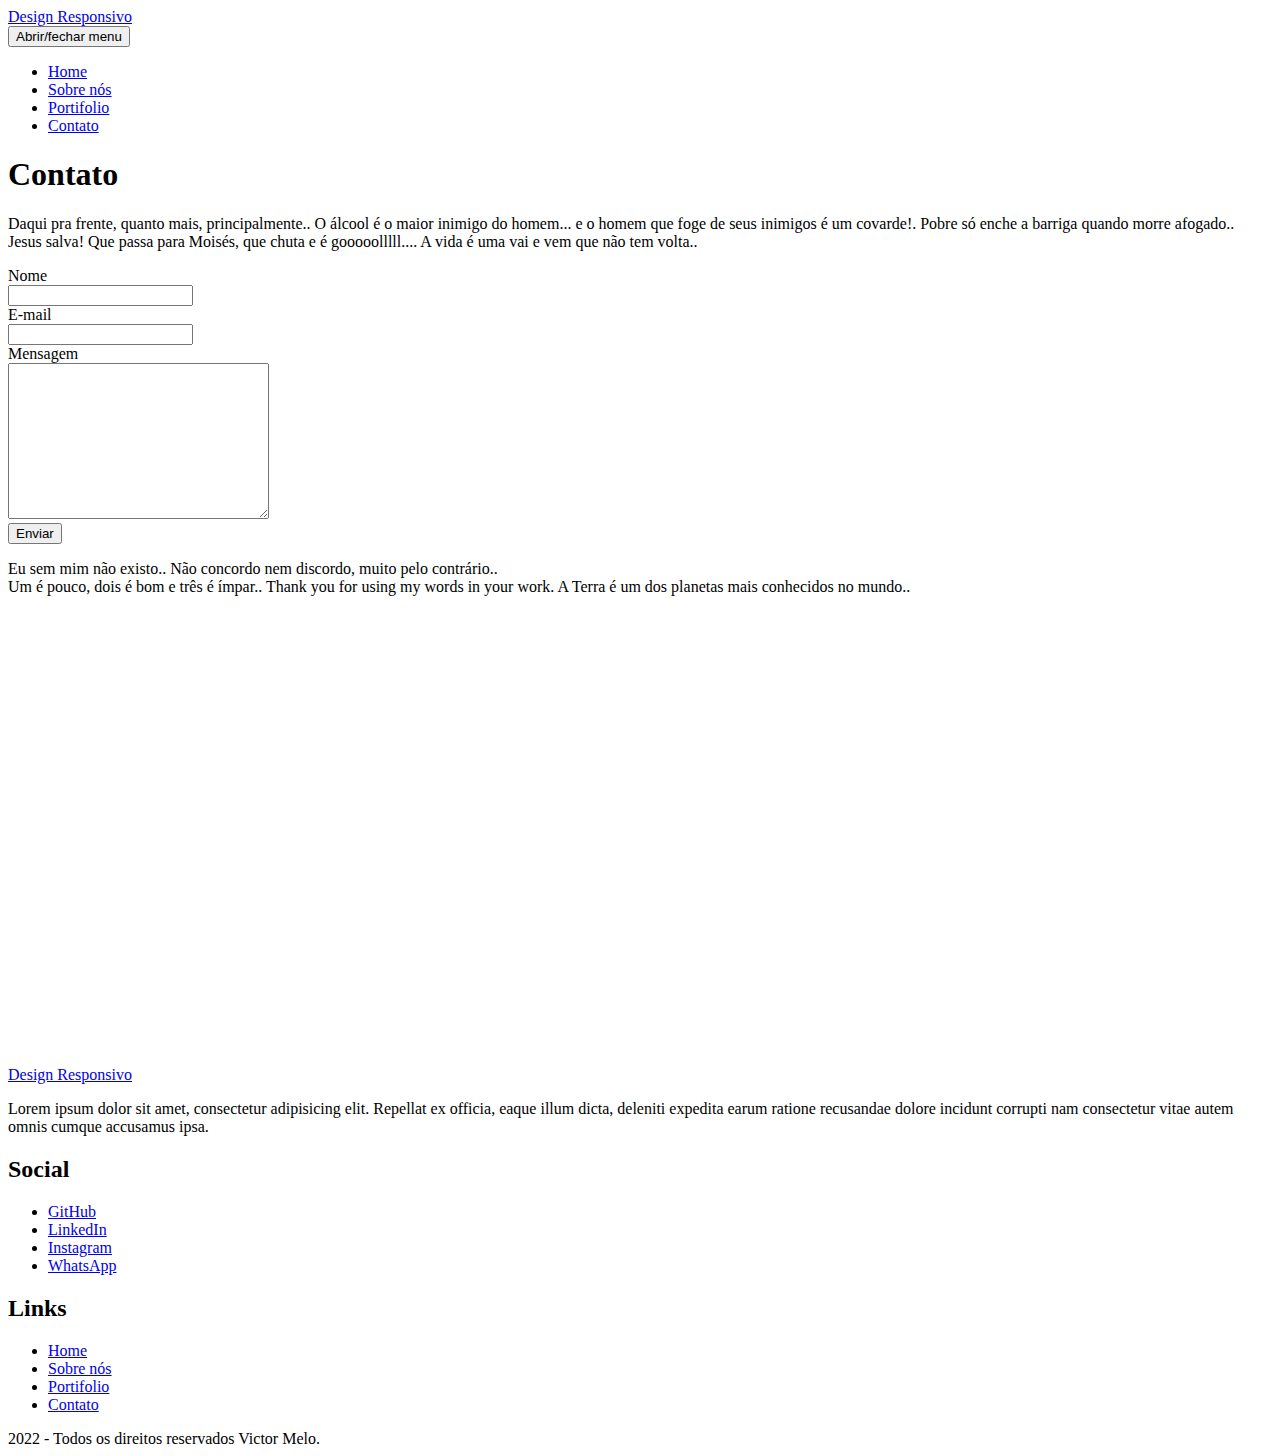
==== contato.html @ d9b2d0a3 "Create contato.html" ====
<!DOCTYPE html>
<html lang="pt-BR">
<head>
    <meta charset="UTF-8">
    <meta http-equiv="X-UA-Compatible" content="IE=edge">
    <meta name="viewport" content="width=device-width, initial-scale=1.0">
    <title>Design Responsivo</title>
</head>
<body>
    <header>
        <a href="index.html">Design Responsivo</a>
        <nav>
            <button>Abrir/fechar menu</button>
            <ul>
                <li> <a href="index.html">Home</a></li>
                <li><a href="sobre.html">Sobre nós</a></li>
                <li><a href="portifolio.html">Portifolio</a></li>
                <li><a href="contato.html">Contato</a></li>
            </ul>
        </nav>
    </header>
    <main>
        <header>
            <h1>Contato</h1>
        </header>
        <section>
            <p>Daqui pra frente, quanto mais, principalmente.. O álcool é o maior inimigo do homem... e o homem que foge de seus inimigos é um covarde!. Pobre só enche a barriga quando morre afogado.. Jesus salva! Que passa para Moisés, que chuta e é gooooolllll.... A vida é uma vai e vem que não tem volta..</p>
            <form action="#">
                <div>
                    <label for="nome">Nome</label><br>
                    <input id="nome" type="text" name="nome">
                </div>
                <div>
                    <label for="email">E-mail</label><br>
                    <input id="email" type="email" name="E-mail">
                </div>
                <div>
                    <label for="mensagem">Mensagem</label><br>
                    <textarea name="mensagem" id="mensagem" cols="30" rows="10"></textarea>
                </div>
                <input type="submit" value="Enviar">
            </form>
            <p>
                Eu sem mim não existo.. Não concordo nem discordo, muito pelo contrário..<br>
                Um é pouco, dois é bom e três é ímpar.. Thank you for using my words in your work. A Terra é um dos planetas mais conhecidos no mundo..
            </p>
            <div>
                <iframe src="https://www.google.com/maps/embed?pb=!1m18!1m12!1m3!1d3667.5696713325046!2d-45.883736949034684!3d-23.185901053645665!2m3!1f0!2f0!3f0!3m2!1i1024!2i768!4f13.1!3m3!1m2!1s0x94cc4a3ea75d32cf%3A0x7a91329d831c2c18!2sR.%20Cel.%20Moraes%20-%20Centro%2C%20S%C3%A3o%20Jos%C3%A9%20dos%20Campos%20-%20SP%2C%2012209-550!5e0!3m2!1spt-BR!2sbr!4v1669556578916!5m2!1spt-BR!2sbr" width="600" height="450" style="border:0;" allowfullscreen="" loading="lazy" referrerpolicy="no-referrer-when-downgrade"></iframe>
            </div>
        </section>
    </main>
    <footer>
        <div>
            <div>
                <a href="index.html">Design Responsivo</a>
                <p>Lorem ipsum dolor sit amet, consectetur adipisicing elit. Repellat ex officia, eaque illum dicta, deleniti expedita earum ratione recusandae dolore incidunt corrupti nam consectetur vitae autem omnis cumque accusamus ipsa.</p>
            </div>
            <div>
                <h2>Social</h2>
                <ul>
                    <li><a href="https://github.com/" target="_blank">GitHub</a></li>
                    <li><a href="https://www.linkedin.com/in/victormelodesenvolvedor/" target="_blank">LinkedIn</a></li>
                    <li><a href="https://www.instagram.com/vettormelo_/" target="_blank">Instagram</a></li>
                    <li><a href="https://wa.me/5511955984209" target="_blank">WhatsApp</a></li>
                </ul>
            </div>
        </div>
        <div>
            <h2>Links</h2>
            <ul>
                <li>
                    <a href="index.html">Home</a>
                </li>
                <li>
                    <a href="sobre.html">Sobre nós</a>
                </li>
                <li>
                    <a href="portifolio.html">Portifolio</a>
                </li>
                <li>
                    <a href="contato.html">Contato</a>
                </li>
            </ul>
        </div>
        <div>
            2022 - Todos os direitos reservados Victor Melo.
        </div>
    </footer>
</body>
</html>
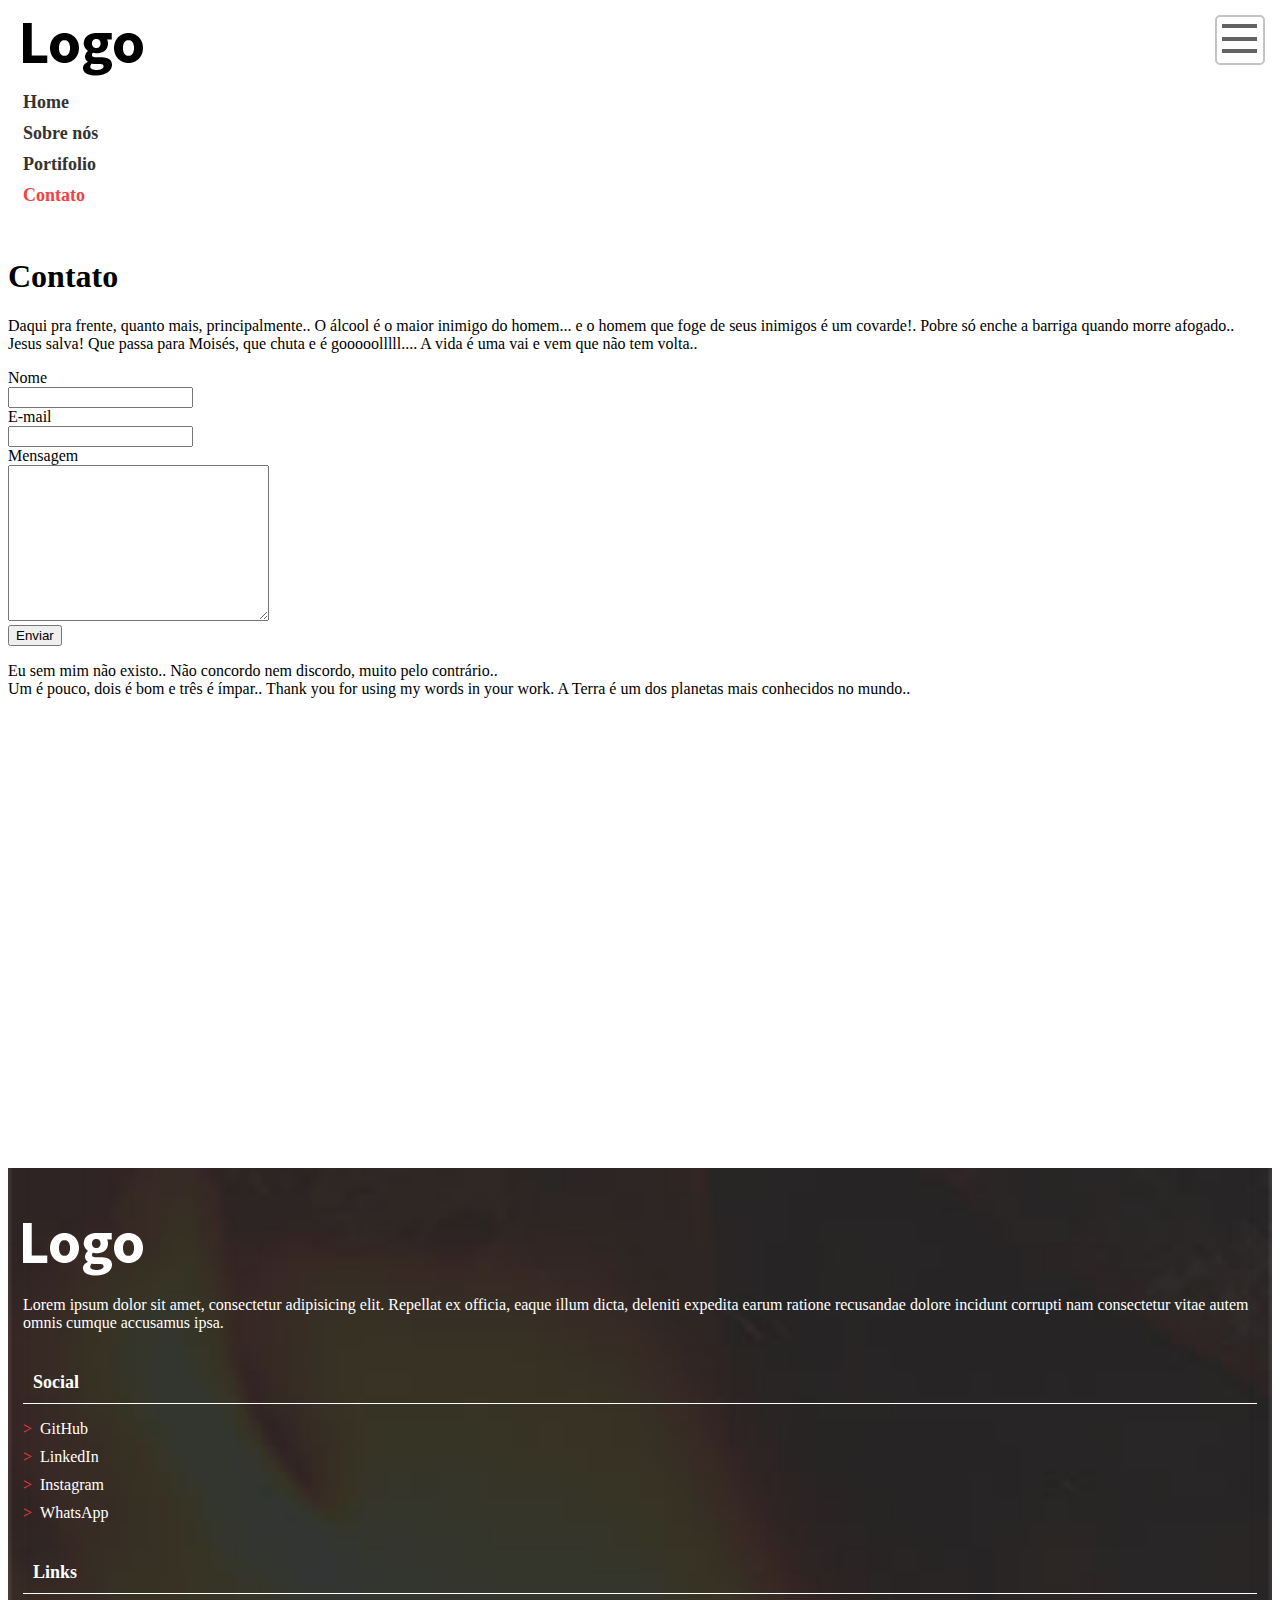
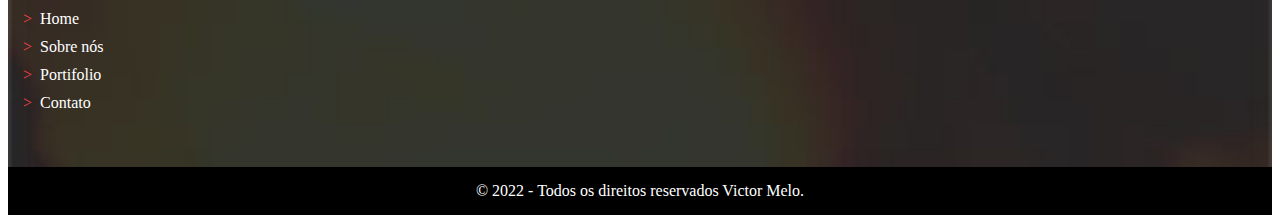
==== commit 28f1826a: "Update" ====
--- a/contato.html
+++ b/contato.html
@@ -4,18 +4,20 @@
     <meta charset="UTF-8">
     <meta http-equiv="X-UA-Compatible" content="IE=edge">
     <meta name="viewport" content="width=device-width, initial-scale=1.0">
-    <title>Design Responsivo</title>
+    <title>Design Responsivo - Contato</title>
+    <link rel="stylesheet" href="css/normalize.css">
+    <link rel="stylesheet" href="css/style.css">
 </head>
 <body>
-    <header>
-        <a href="index.html">Design Responsivo</a>
-        <nav>
-            <button>Abrir/fechar menu</button>
-            <ul>
-                <li> <a href="index.html">Home</a></li>
-                <li><a href="sobre.html">Sobre nós</a></li>
-                <li><a href="portifolio.html">Portifolio</a></li>
-                <li><a href="contato.html">Contato</a></li>
+    <header class="cabecalho" >
+        <a href="index.html" class="logo" >Design Responsivo</a>
+        <nav class="menu-principal" >
+            <button class="menu-principal__btn">Abrir/fechar menu</button>
+            <ul class="menu-principal__lista" >
+                <li><a class="menu-principal__item" href="index.html">Home</a></li>
+                <li><a class="menu-principal__item" href="sobre.html">Sobre nós</a></li>
+                <li><a class="menu-principal__item" href="portifolio.html">Portifolio</a></li>
+                <li><a class="menu-principal__item menu-principal__item--atual" href="contato.html">Contato</a></li>
             </ul>
         </nav>
     </header>
@@ -49,41 +51,33 @@
             </div>
         </section>
     </main>
-    <footer>
-        <div>
-            <div>
-                <a href="index.html">Design Responsivo</a>
+    <footer class="rodape" >
+        <div class="rodape__linha-1" >
+            <div class="rodape__coluna" >
+                <a href="index.html" class="logo logo--branco" >Design Responsivo</a>
                 <p>Lorem ipsum dolor sit amet, consectetur adipisicing elit. Repellat ex officia, eaque illum dicta, deleniti expedita earum ratione recusandae dolore incidunt corrupti nam consectetur vitae autem omnis cumque accusamus ipsa.</p>
             </div>
-            <div>
-                <h2>Social</h2>
-                <ul>
-                    <li><a href="https://github.com/" target="_blank">GitHub</a></li>
-                    <li><a href="https://www.linkedin.com/in/victormelodesenvolvedor/" target="_blank">LinkedIn</a></li>
-                    <li><a href="https://www.instagram.com/vettormelo_/" target="_blank">Instagram</a></li>
-                    <li><a href="https://wa.me/5511955984209" target="_blank">WhatsApp</a></li>
+            <div class="rodape__coluna" >
+                <h2 class="rodape__titulo">Social</h2>
+                <ul class="rodape-links" >
+                    <li><a class="rodape__lista-links__item" href="https://github.com/" target="_blank">GitHub</a></li>
+                    <li><a class="rodape__lista-links__item" href="https://www.linkedin.com/in/victormelodesenvolvedor/" target="_blank">LinkedIn</a></li>
+                    <li><a class="rodape__lista-links__item" href="https://www.instagram.com/vettormelo_/" target="_blank">Instagram</a></li>
+                    <li><a class="rodape__lista-links__item" href="https://wa.me/5511955984209" target="_blank">WhatsApp</a></li>
+                </ul>
+            </div>
+            <div class="rodape__coluna" >
+                <h2 class="rodape__titulo">Links</h2>
+                <ul class="rodape-links" >
+                    <li><a class="rodape__lista-links__item" href="index.html">Home</a></li>
+                    <li><a class="rodape__lista-links__item" href="sobre.html">Sobre nós</a></li>
+                    <li><a class="rodape__lista-links__item" href="portifolio.html">Portifolio</a></li>
+                    <li><a class="rodape__lista-links__item" href="contato.html">Contato</a></li>
                 </ul>
             </div>
         </div>
-        <div>
-            <h2>Links</h2>
-            <ul>
-                <li>
-                    <a href="index.html">Home</a>
-                </li>
-                <li>
-                    <a href="sobre.html">Sobre nós</a>
-                </li>
-                <li>
-                    <a href="portifolio.html">Portifolio</a>
-                </li>
-                <li>
-                    <a href="contato.html">Contato</a>
-                </li>
-            </ul>
-        </div>
-        <div>
-            2022 - Todos os direitos reservados Victor Melo.
+        <div class="rodape__linha-2">
+             &copy; 2022 - Todos os direitos reservados Victor Melo.
         </div>
     </footer>
 </body>
--- a/css/style.css
+++ b/css/style.css
@@ -0,0 +1,121 @@
+*{
+    box-sizing: border-box;
+}
+@font-face{
+    font-family: "Source Sans Pro";
+    src: url('../fonts/source-sans-pro/SourceSansPro-Regular.otf');
+}
+
+@font-face{
+    font-family: "Source Sans Pro";
+    src: url('../fonts/source-sans-pro/SourceSansPro-Bold.otf');
+    font-weight: bold;
+}
+
+body{
+    font-family: "Source Sans Pro";
+}
+
+.cabecalho{
+    background: #fff;
+    padding: 15px;
+}
+
+.logo{
+    background-image: url("../img/logotipo-preto.png");
+    background-repeat: no-repeat;
+    display: block;
+    width: 120px;
+    height: 53px;
+    text-indent: -9999px;
+    margin: 0;
+}
+
+.logo--branco{
+    background-image: url("../img/logotipo-branco.png");
+}
+
+.menu-principal__btn{
+    display: block;
+    width: 50px;
+    height: 50px;
+    text-indent: -9999px;
+    background-color: #fff;
+    background-image: url('../img/menuprincipal-btn-bg.png');
+    background-repeat: no-repeat;
+    background-position: 5px 5px;
+    border-color: #c4c4c4;
+    border-style: solid;
+    border-radius: 5px;
+    cursor: pointer;
+
+    position: absolute;
+    top: 15px;
+    right: 15px;
+}
+
+.menu-principal__btn--fechar{
+    background-position: -48px 7px;
+}
+
+.menu-principal__lista{
+    padding: 0;
+    list-style: none;
+}
+.menu-principal__item{
+    text-decoration: none;
+    font-weight: bold;
+    color: #343434;
+    margin-bottom: 10px;
+    display: block;
+    font-size: 18px;
+}
+
+.menu-principal__item--atual{
+    color: #f44242;
+}
+
+/*Rodapé*/
+.rodape{
+    color: #fff;
+}
+.rodape .logo{
+    margin-bottom: 20px;
+}
+.rodape__linha-1{
+    background-color: #272525;
+    background-image: url("../img/rodape-bg.jpg");
+    background-size: cover;
+    padding: 15px;
+}
+.rodape__linha-2{
+    background-color: #000;
+    text-align: center;
+    padding: 15px;
+}
+.rodape__coluna{
+    margin-top: 40px;
+    margin-bottom: 40px;
+}
+.rodape__titulo{
+    border-bottom: 1px solid #fff;
+    padding: 0 10px 10px 10px;
+    font-size: 18px;
+}
+.rodape-links{
+    padding: 0;
+    list-style: none;
+}
+
+.rodape__lista-links__item{
+    color: #fff;
+    text-decoration: none;
+    margin-bottom: 10px;
+    display: block;
+}
+.rodape__lista-links__item::before{
+    content: '>';
+    margin-right: 8px;
+    color: #f44242;
+}
+
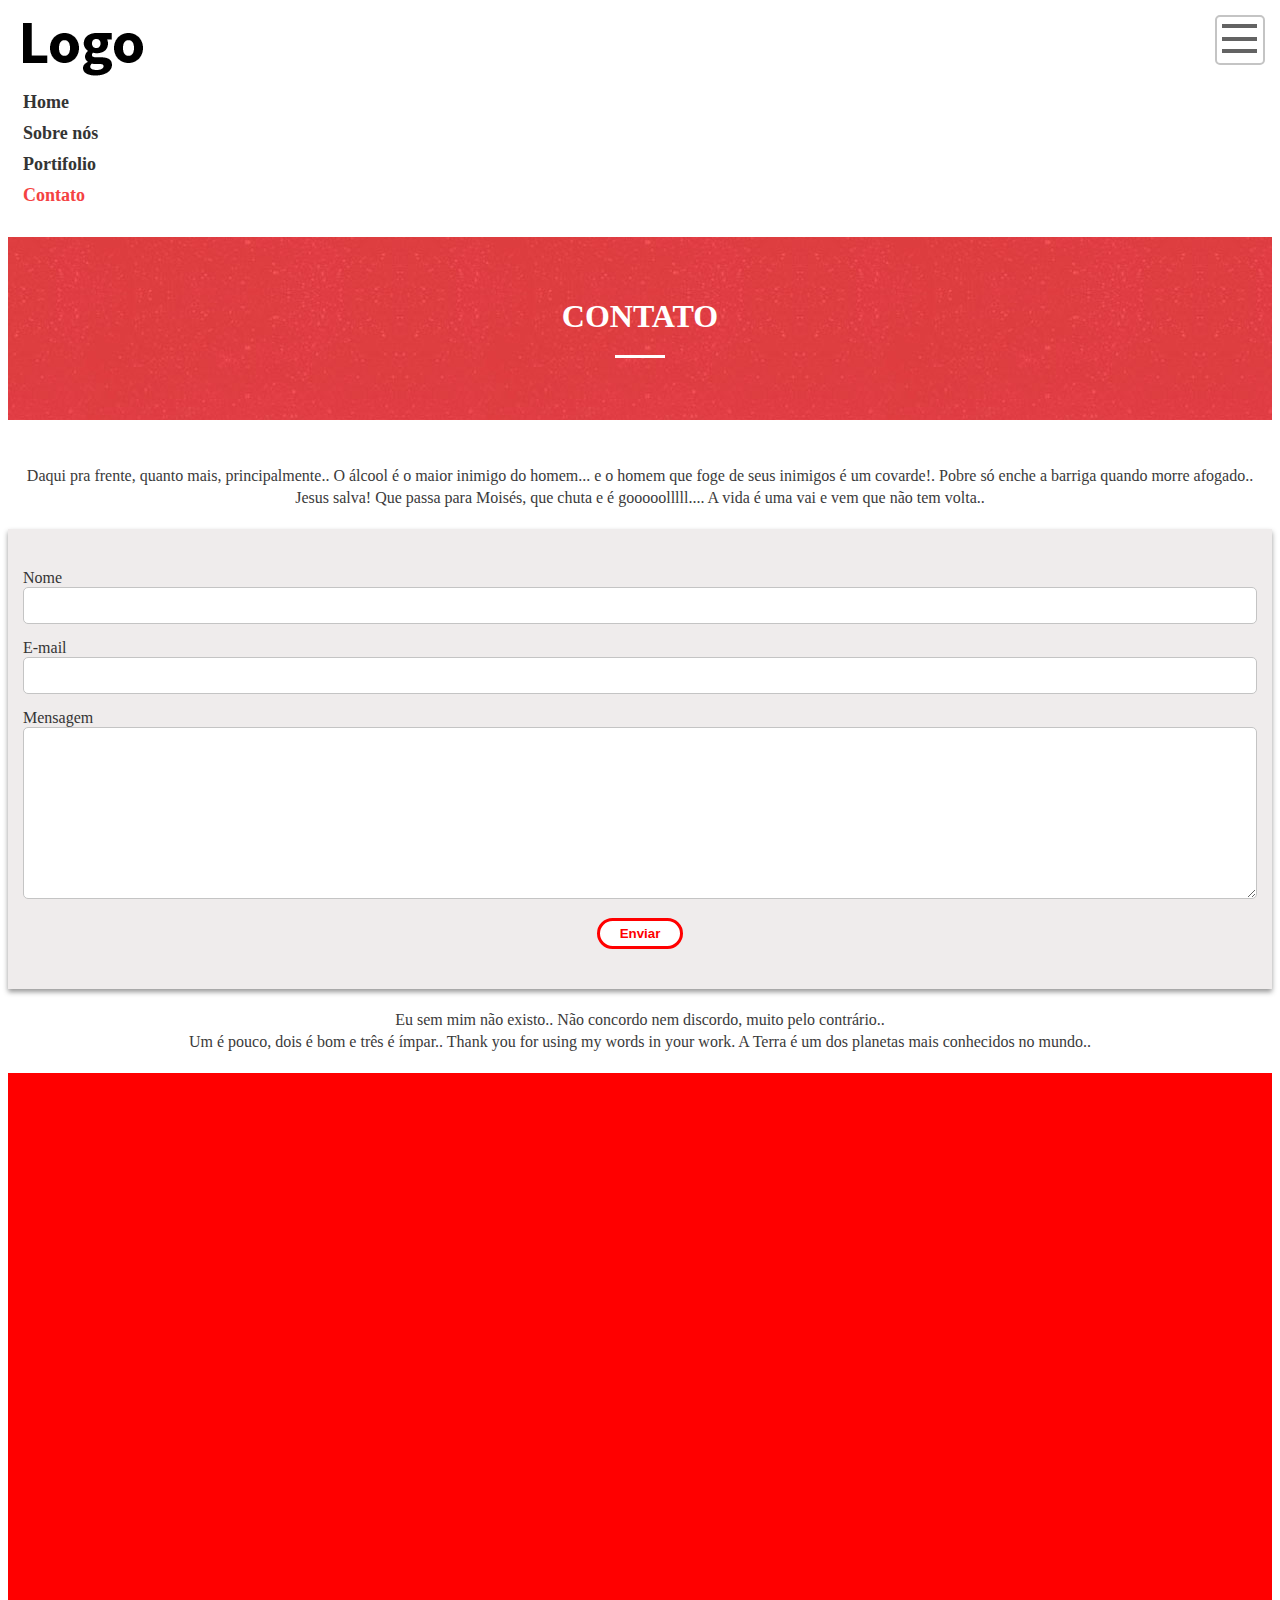
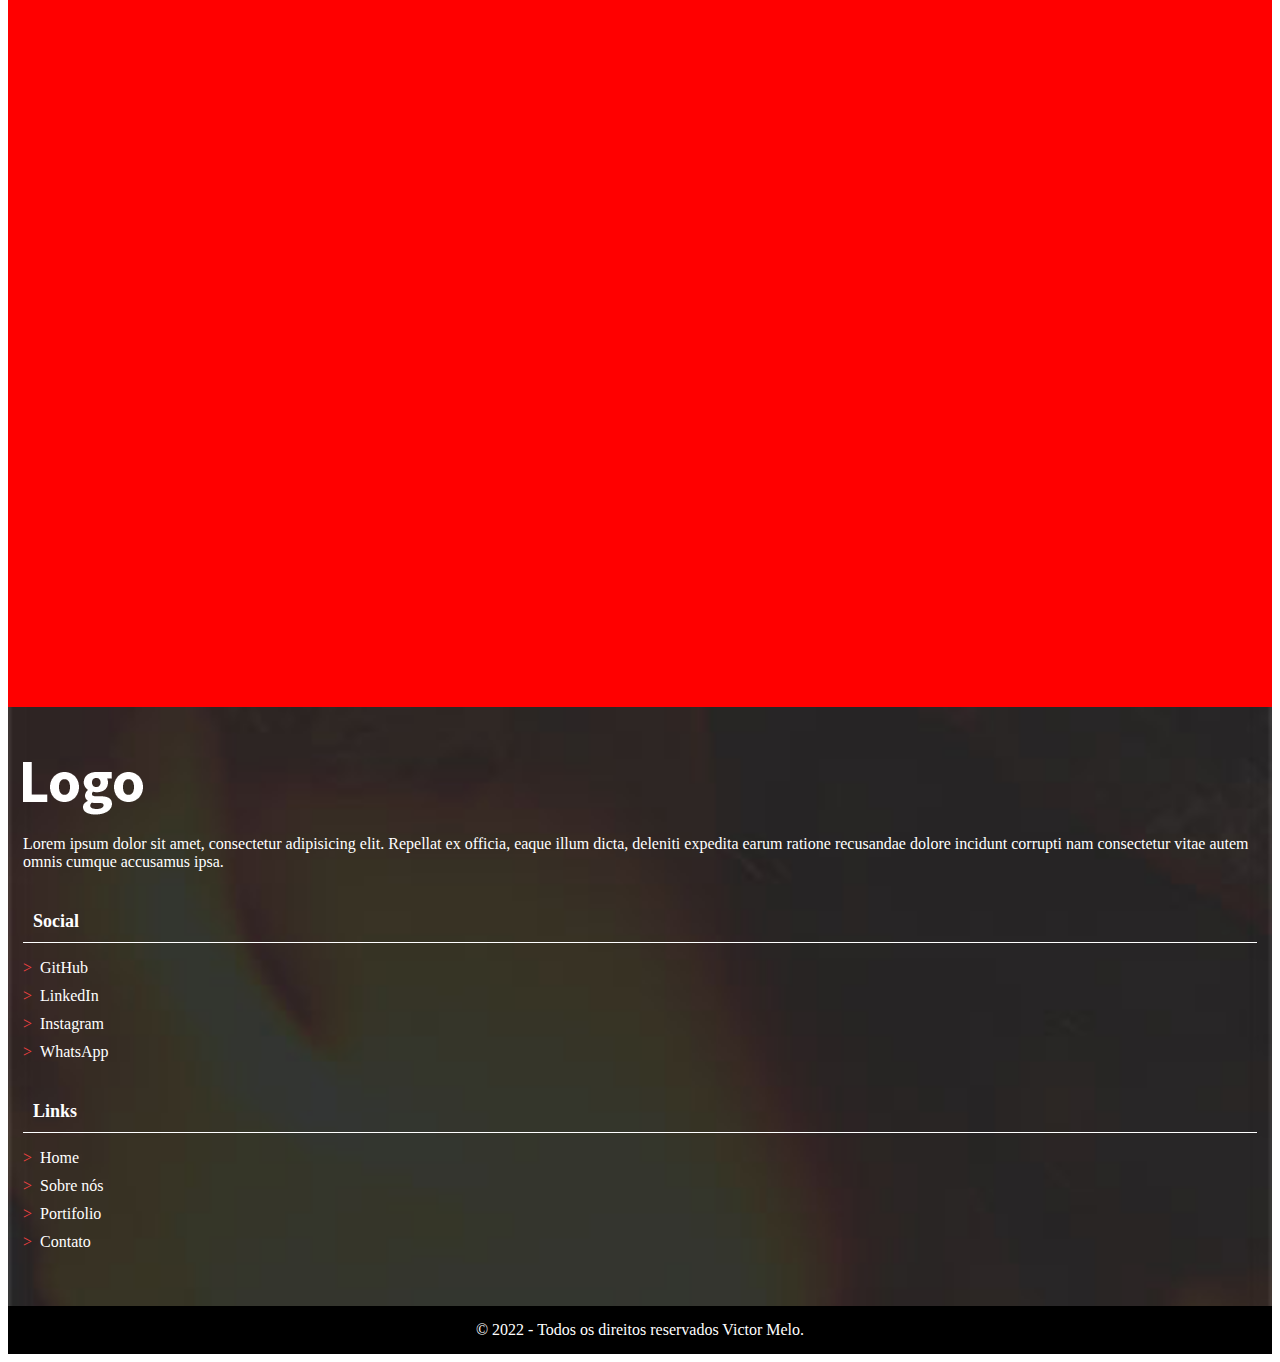
==== commit 71f99c4a: "update" ====
--- a/contato.html
+++ b/contato.html
@@ -7,6 +7,8 @@
     <title>Design Responsivo - Contato</title>
     <link rel="stylesheet" href="css/normalize.css">
     <link rel="stylesheet" href="css/style.css">
+    <link rel="stylesheet" href="css/style-pagina.css">
+    <link rel="stylesheet" href="css/style-contato.css">
 </head>
 <body>
     <header class="cabecalho" >
@@ -22,31 +24,31 @@
         </nav>
     </header>
     <main>
-        <header>
-            <h1>Contato</h1>
+        <header class="pagina-cabecalho" >
+            <h1 class="pagina-cabecalho__titulo" >Contato</h1>
         </header>
-        <section>
-            <p>Daqui pra frente, quanto mais, principalmente.. O álcool é o maior inimigo do homem... e o homem que foge de seus inimigos é um covarde!. Pobre só enche a barriga quando morre afogado.. Jesus salva! Que passa para Moisés, que chuta e é gooooolllll.... A vida é uma vai e vem que não tem volta..</p>
-            <form action="#">
-                <div>
-                    <label for="nome">Nome</label><br>
-                    <input id="nome" type="text" name="nome">
+        <section class="pagina-conteudo" >
+            <p class="text-center">Daqui pra frente, quanto mais, principalmente.. O álcool é o maior inimigo do homem... e o homem que foge de seus inimigos é um covarde!. Pobre só enche a barriga quando morre afogado.. Jesus salva! Que passa para Moisés, que chuta e é gooooolllll.... A vida é uma vai e vem que não tem volta..</p>
+            <form action="#" class="formulario">
+                <div class="formulario__grupo">
+                    <label class="formulario__label" for="nome">Nome</label><br>
+                    <input class="formulario__campo" id="nome" type="text" name="nome">
                 </div>
-                <div>
-                    <label for="email">E-mail</label><br>
-                    <input id="email" type="email" name="E-mail">
+                <div class="formulario__grupo">
+                    <label class="formulario__label" for="email">E-mail</label><br>
+                    <input class="formulario__campo" id="email" type="email" name="E-mail">
                 </div>
-                <div>
-                    <label for="mensagem">Mensagem</label><br>
-                    <textarea name="mensagem" id="mensagem" cols="30" rows="10"></textarea>
+                <div class="formulario__grupo">
+                    <label class="formulario__label" for="mensagem">Mensagem</label><br>
+                    <textarea class="formulario__campo" name="mensagem" id="mensagem" cols="30" rows="10"></textarea>
                 </div>
-                <input type="submit" value="Enviar">
+                <input type="submit" class="formulario__botao" value="Enviar">
             </form>
-            <p>
+            <p class="text-center">
                 Eu sem mim não existo.. Não concordo nem discordo, muito pelo contrário..<br>
                 Um é pouco, dois é bom e três é ímpar.. Thank you for using my words in your work. A Terra é um dos planetas mais conhecidos no mundo..
             </p>
-            <div>
+            <div class="mapa">
                 <iframe src="https://www.google.com/maps/embed?pb=!1m18!1m12!1m3!1d3667.5696713325046!2d-45.883736949034684!3d-23.185901053645665!2m3!1f0!2f0!3f0!3m2!1i1024!2i768!4f13.1!3m3!1m2!1s0x94cc4a3ea75d32cf%3A0x7a91329d831c2c18!2sR.%20Cel.%20Moraes%20-%20Centro%2C%20S%C3%A3o%20Jos%C3%A9%20dos%20Campos%20-%20SP%2C%2012209-550!5e0!3m2!1spt-BR!2sbr!4v1669556578916!5m2!1spt-BR!2sbr" width="600" height="450" style="border:0;" allowfullscreen="" loading="lazy" referrerpolicy="no-referrer-when-downgrade"></iframe>
             </div>
         </section>
--- a/css/style.css
+++ b/css/style.css
@@ -1,5 +1,9 @@
 *{
     box-sizing: border-box;
+}
+img{
+    max-width: 100%;
+    height: auto;
 }
 @font-face{
     font-family: "Source Sans Pro";
--- a/css/style-pagina.css
+++ b/css/style-pagina.css
@@ -0,0 +1,36 @@
+.pagina-cabecalho{
+    background-color: #dd3f3f;
+    background-image: url("../img/cabecalho-pagina-bg.jpg");
+    background-attachment: fixed;
+    color: #fff;
+    padding-top: 40px;
+    padding-bottom: 40px;
+}
+.pagina-cabecalho__titulo{
+    text-align: center;
+    text-transform: uppercase;
+}
+.pagina-cabecalho__titulo::after{
+    content: '';
+    display: block;
+    width: 50px;
+    height: 3px;
+    background-color: #fff;
+    margin: 0 auto;
+    margin-top: 20px;
+}
+.pagina-conteudo{
+    padding: 15px;
+    padding-top: 25px;
+    padding-bottom: 25px;
+}
+.pagina-conteudo p{
+    color: #3a3a3a;
+    line-height: 22px;
+    margin-top: 20px;
+    margin-bottom: 20px;
+}
+
+.text-center{
+    text-align: center;
+}--- a/css/style-contato.css
+++ b/css/style-contato.css
@@ -0,0 +1,45 @@
+.formulario{
+    background-color: #efecec;
+    margin-left: -15px;
+    margin-right: -15px;
+    padding: 40px 15px 40px 15px;
+    box-shadow: 0 3px 5px #989898;
+}
+.formulario__grupo{
+    margin-bottom: 15px;
+}
+.formulario__campo{
+    width: 100%;
+    border: 1px solid #c4c4c4;
+    border-radius: 5px;
+    padding: 10px 5px;
+}
+.formulario__label{
+    color: #343434;
+}
+.formulario__botao{
+    border: 3px solid #f00;
+    border-radius: 300px;
+    background-color: #fff;
+    color: #f00;
+    padding: 5px 20px;
+    cursor: pointer;
+    display: block;
+    margin: 0 auto;
+    font-weight: bold;
+}
+.mapa{
+    background-color: #f00;
+    height: 0;
+    padding-bottom: 100%;
+    position: relative;
+    overflow: hidden;
+    margin: 0 -15px -25px -15px;
+}
+.mapa iframe{
+    width: 100% !important;
+    height: 100% !important;
+    position: absolute;
+    top: 0;
+    left: 0;
+}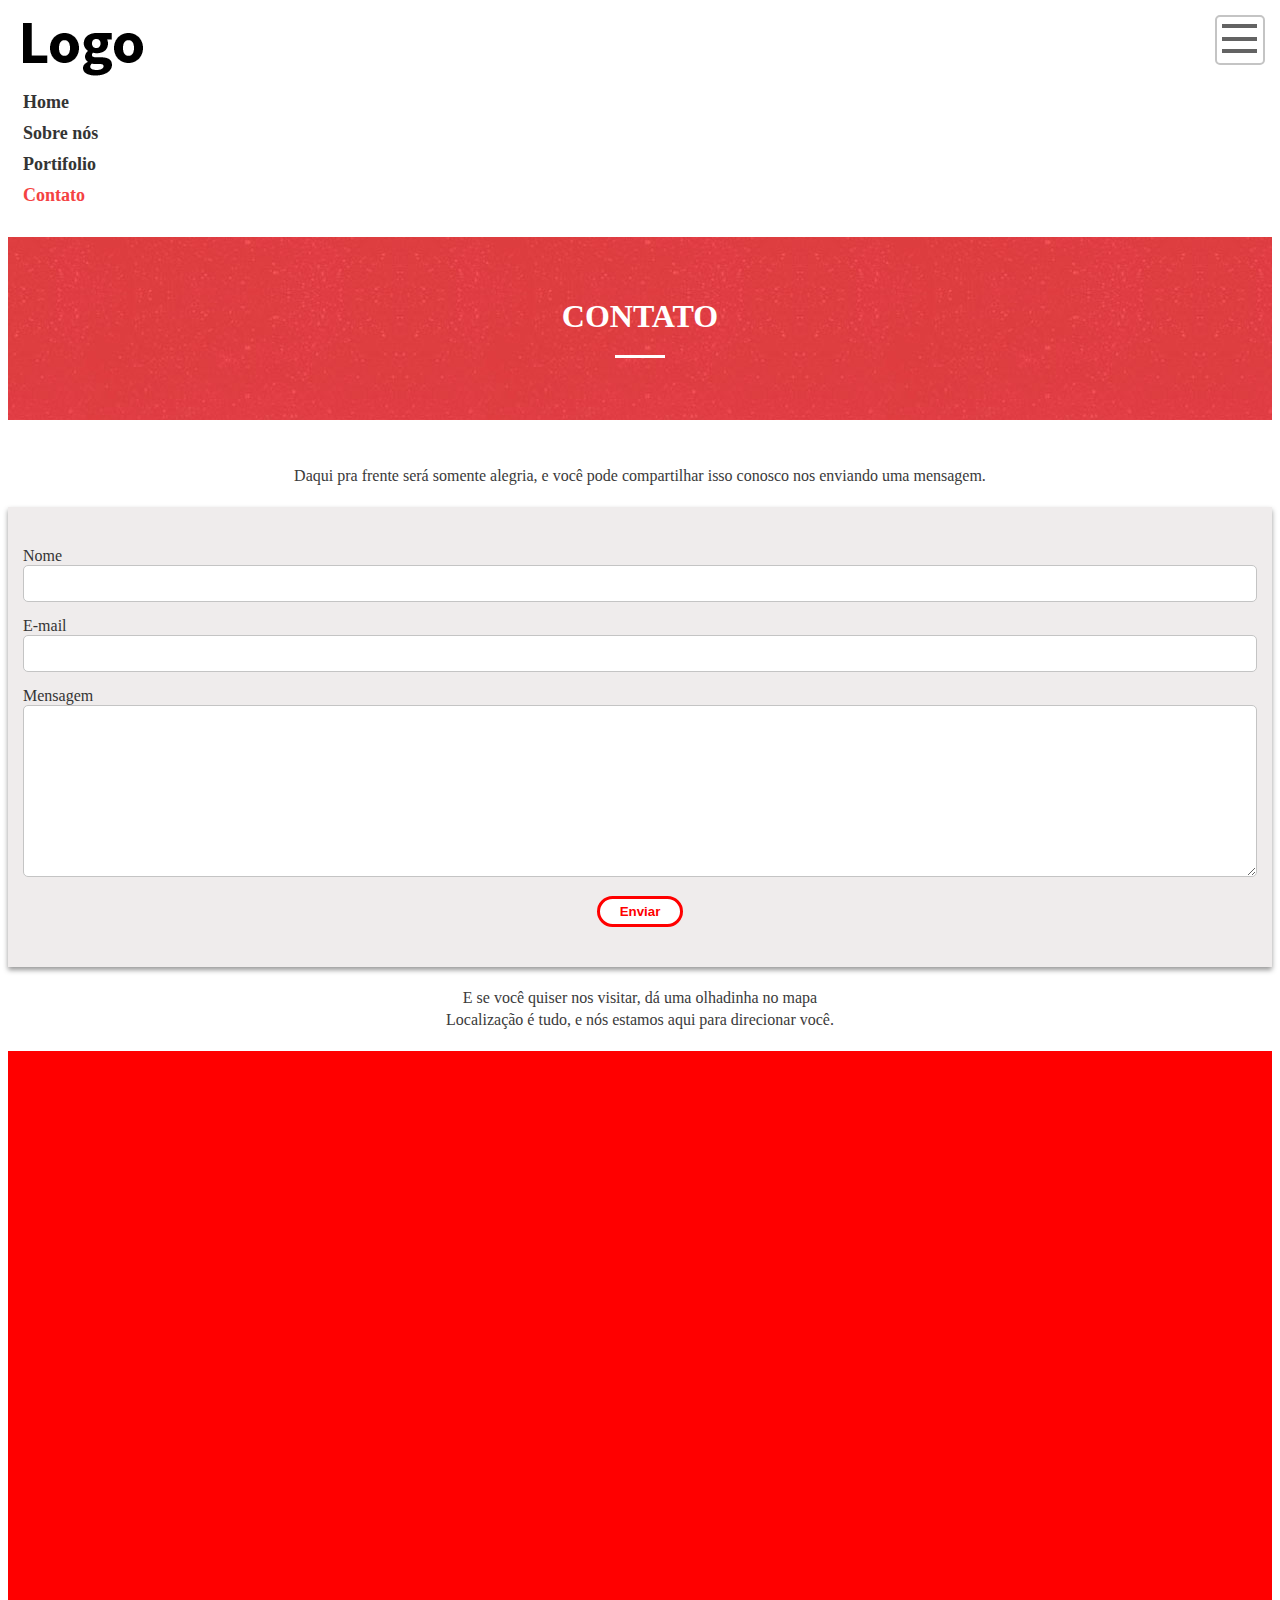
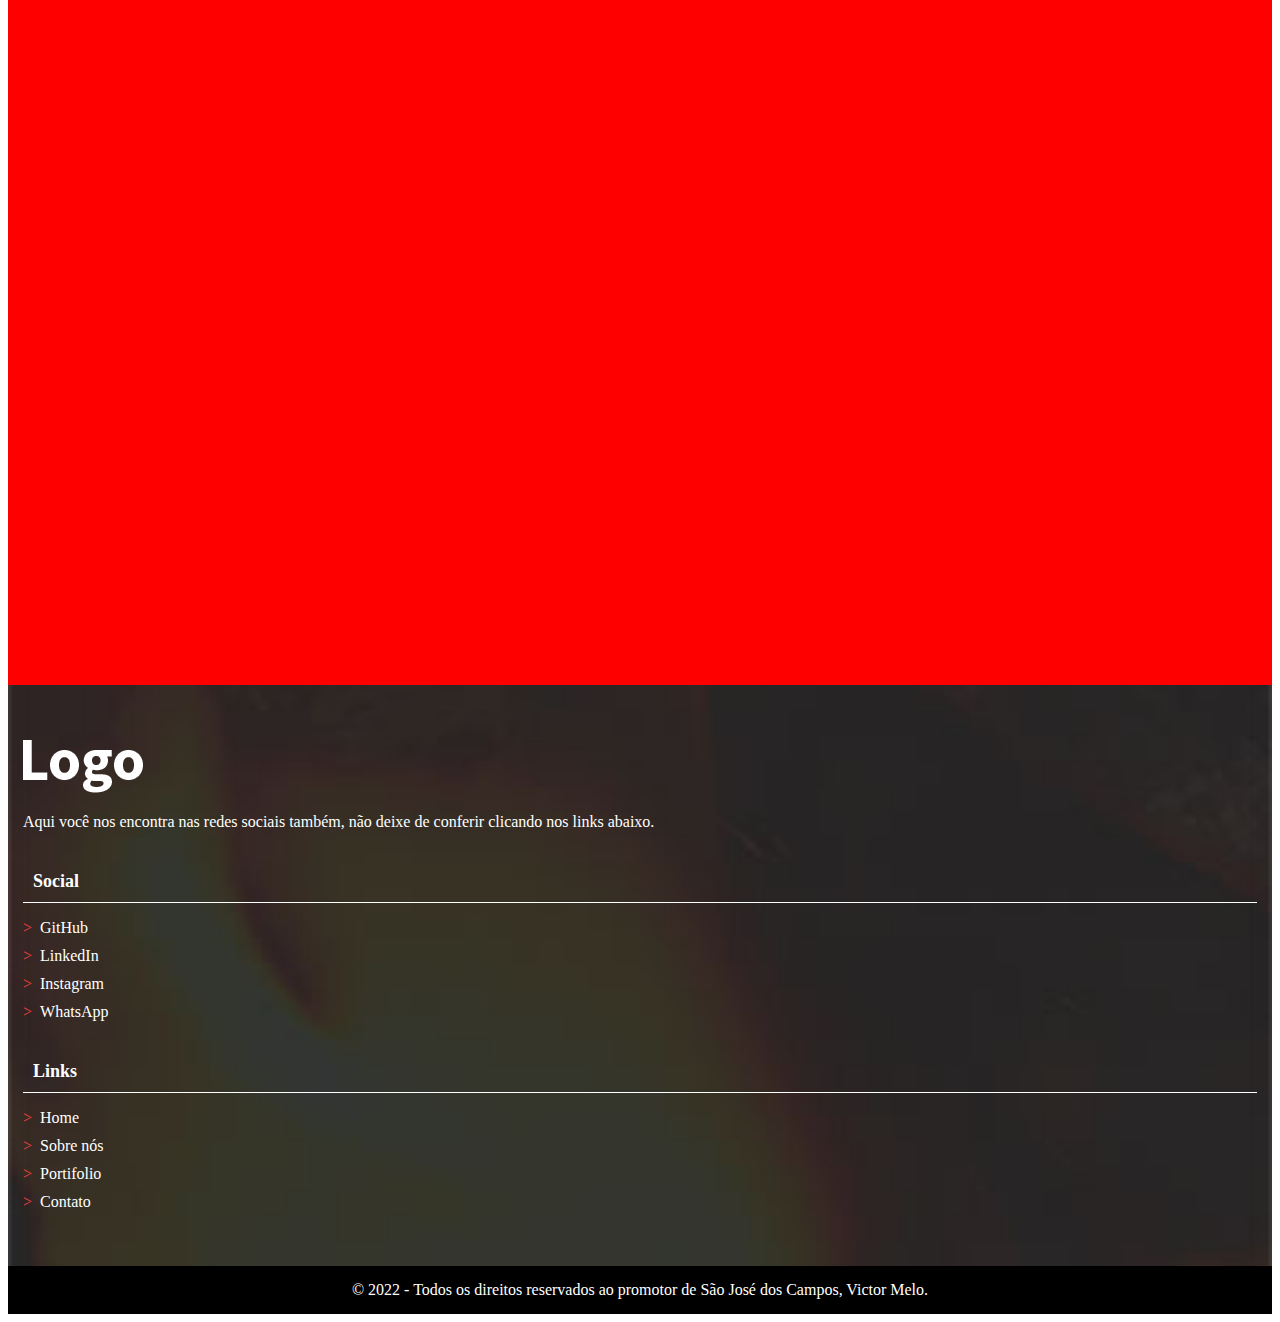
==== commit 10e2e5f5: "update" ====
--- a/contato.html
+++ b/contato.html
@@ -4,7 +4,7 @@
     <meta charset="UTF-8">
     <meta http-equiv="X-UA-Compatible" content="IE=edge">
     <meta name="viewport" content="width=device-width, initial-scale=1.0">
-    <title>Design Responsivo - Contato</title>
+    <title>Projeto Poupacred - Contato</title>
     <link rel="stylesheet" href="css/normalize.css">
     <link rel="stylesheet" href="css/style.css">
     <link rel="stylesheet" href="css/style-pagina.css">
@@ -12,7 +12,7 @@
 </head>
 <body>
     <header class="cabecalho" >
-        <a href="index.html" class="logo" >Design Responsivo</a>
+        <a href="index.html" class="logo" >Projeto Poupacred</a>
         <nav class="menu-principal" >
             <button class="menu-principal__btn">Abrir/fechar menu</button>
             <ul class="menu-principal__lista" >
@@ -28,7 +28,7 @@
             <h1 class="pagina-cabecalho__titulo" >Contato</h1>
         </header>
         <section class="pagina-conteudo" >
-            <p class="text-center">Daqui pra frente, quanto mais, principalmente.. O álcool é o maior inimigo do homem... e o homem que foge de seus inimigos é um covarde!. Pobre só enche a barriga quando morre afogado.. Jesus salva! Que passa para Moisés, que chuta e é gooooolllll.... A vida é uma vai e vem que não tem volta..</p>
+            <p class="text-center">Daqui pra frente será somente alegria, e você pode compartilhar isso conosco nos enviando uma mensagem.</p>
             <form action="#" class="formulario">
                 <div class="formulario__grupo">
                     <label class="formulario__label" for="nome">Nome</label><br>
@@ -45,8 +45,8 @@
                 <input type="submit" class="formulario__botao" value="Enviar">
             </form>
             <p class="text-center">
-                Eu sem mim não existo.. Não concordo nem discordo, muito pelo contrário..<br>
-                Um é pouco, dois é bom e três é ímpar.. Thank you for using my words in your work. A Terra é um dos planetas mais conhecidos no mundo..
+                E se você quiser nos visitar, dá uma olhadinha no mapa<br>
+                Localização é tudo, e nós estamos aqui para direcionar você.
             </p>
             <div class="mapa">
                 <iframe src="https://www.google.com/maps/embed?pb=!1m18!1m12!1m3!1d3667.5696713325046!2d-45.883736949034684!3d-23.185901053645665!2m3!1f0!2f0!3f0!3m2!1i1024!2i768!4f13.1!3m3!1m2!1s0x94cc4a3ea75d32cf%3A0x7a91329d831c2c18!2sR.%20Cel.%20Moraes%20-%20Centro%2C%20S%C3%A3o%20Jos%C3%A9%20dos%20Campos%20-%20SP%2C%2012209-550!5e0!3m2!1spt-BR!2sbr!4v1669556578916!5m2!1spt-BR!2sbr" width="600" height="450" style="border:0;" allowfullscreen="" loading="lazy" referrerpolicy="no-referrer-when-downgrade"></iframe>
@@ -57,15 +57,15 @@
         <div class="rodape__linha-1" >
             <div class="rodape__coluna" >
                 <a href="index.html" class="logo logo--branco" >Design Responsivo</a>
-                <p>Lorem ipsum dolor sit amet, consectetur adipisicing elit. Repellat ex officia, eaque illum dicta, deleniti expedita earum ratione recusandae dolore incidunt corrupti nam consectetur vitae autem omnis cumque accusamus ipsa.</p>
+                <p>Aqui você nos encontra nas redes sociais também, não deixe de conferir clicando nos links abaixo.</p>
             </div>
             <div class="rodape__coluna" >
                 <h2 class="rodape__titulo">Social</h2>
                 <ul class="rodape-links" >
-                    <li><a class="rodape__lista-links__item" href="https://github.com/" target="_blank">GitHub</a></li>
-                    <li><a class="rodape__lista-links__item" href="https://www.linkedin.com/in/victormelodesenvolvedor/" target="_blank">LinkedIn</a></li>
-                    <li><a class="rodape__lista-links__item" href="https://www.instagram.com/vettormelo_/" target="_blank">Instagram</a></li>
-                    <li><a class="rodape__lista-links__item" href="https://wa.me/5511955984209" target="_blank">WhatsApp</a></li>
+                    <li><a class="rodape__lista-links__item" href="https://github.com/" target="_blank" rel="noopener noreferrer">GitHub</a></li>
+                    <li><a class="rodape__lista-links__item" href="https://www.linkedin.com/in/victormelodesenvolvedor/" target="_blank" rel="noopener noreferrer">LinkedIn</a></li>
+                    <li><a class="rodape__lista-links__item" href="https://www.instagram.com/vettormelo_/" target="_blank" rel="noopener noreferrer">Instagram</a></li>
+                    <li><a class="rodape__lista-links__item" href="https://wa.me/5511955984209" target="_blank" rel="noopener noreferrer">WhatsApp</a></li>
                 </ul>
             </div>
             <div class="rodape__coluna" >
@@ -79,7 +79,7 @@
             </div>
         </div>
         <div class="rodape__linha-2">
-             &copy; 2022 - Todos os direitos reservados Victor Melo.
+             &copy; 2022 - Todos os direitos reservados ao promotor de São José dos Campos, Victor Melo.
         </div>
     </footer>
 </body>
--- a/css/style.css
+++ b/css/style.css
@@ -14,6 +14,11 @@
     font-family: "Source Sans Pro";
     src: url('../fonts/source-sans-pro/SourceSansPro-Bold.otf');
     font-weight: bold;
+}
+@font-face{
+    font-family: "Source Sans Pro";
+    src: url('../fonts/source-sans-pro/SourceSansPro-BoldIt.otf');
+    font-weight: italic;
 }
 
 body{
